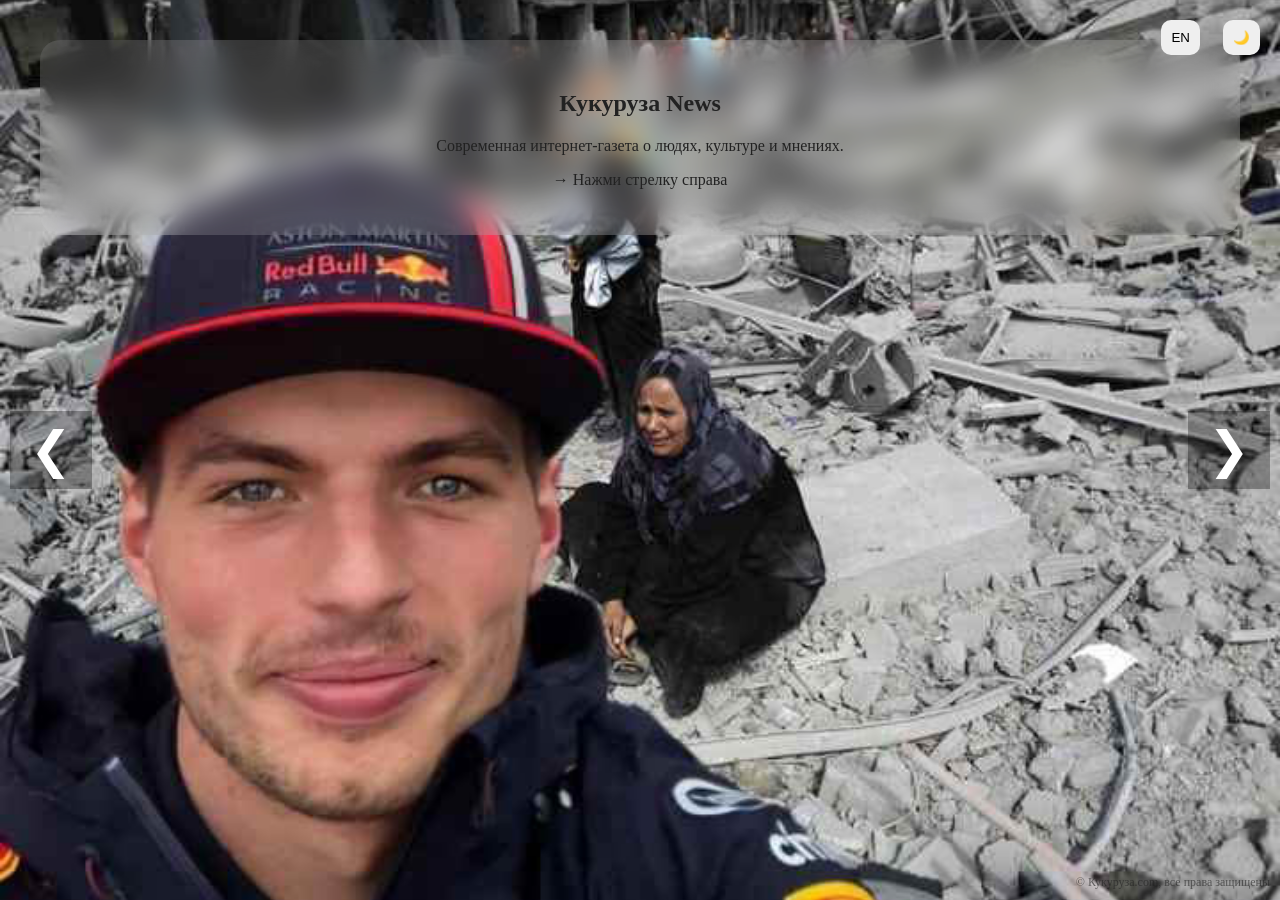
==== index.html @ 587a21b6 "Update index.html" ====
<!DOCTYPE html>
<html lang="ru">
<head>
<meta charset="UTF-8">
<title>Kukuruza News</title>
<link rel="stylesheet" href="style.css">
</head>

<body>

<button id="theme-toggle">🌙</button>
<button id="lang-toggle">EN</button>

<footer id="global-footer">© Кукуруза.com, все права защищены</footer>

<div class="slider">

    <button class="nav prev" onclick="prevSlide()">❮</button>
    <button class="nav next" onclick="nextSlide()">❯</button>

    <div class="slides">

        <!-- INTRO -->
        <section class="slide intro active" id="intro-slide">
            <div class="intro-overlay">
                <h1 data-ru="Кукуруза News" data-en="Kukuruza News"></h1>
                <p data-ru="Современная интернет-газета о людях, культуре и мнениях."
                   data-en="A modern online newspaper about people, culture, and opinions."></p>
                <p class="hint"
                   data-ru="→ Нажми стрелку справа"
                   data-en="→ Press the right arrow"></p>
            </div>
        </section>

        <!-- ARTICLE 1 -->
        <article class="slide">
            <h2 data-ru="Как зарядить батарею и выглядеть на все 100!"
                data-en="How to charge the battery and look your best!"></h2>
            <p data-ru="Привет! ЗОЖ..." 
               data-en="Hello! Healthy lifestyle..."></p>
            <img class="article-image" src="images/article1.jpg">
        </article>

        <!-- ARTICLE 2 -->
        <article class="slide">
            <h2 data-ru="Город добрых дел"
                data-en="City of Good Deeds"></h2>
            <p data-ru="Благотворительность..." 
               data-en="Charity..."></p>
            <img class="article-image" src="images/article2.jpg">
        </article>

        <!-- ARTICLE 3 -->
        <article class="slide">
            <h2 data-ru="Боль, дружба и мотоцикл"
                data-en="Pain, friendship ad a motorcycle"></h2>
            <p data-ru="Книги Анны Джейн..." 
               data-en="Anna Jane books..."></p>
            <img class="article-image" src="images/article3.jpg">
        </article>

        <!-- ARTICLE 4 -->
        <article class="slide">
            <h2 data-ru="Кореличский район"
                data-en="Korelichi District"></h2>
            <p data-ru="Достопримечательности..." 
               data-en="Attractions..."></p>
            <img class="article-image" src="images/article4.jpg">
        </article>

        <!-- ARTICLE 5 -->
        <article class="slide">
            <h2 data-ru="Летние каникулы"
                data-en="Summer holidays"></h2>
            <p data-ru="Как проводить лето..." 
               data-en="How to spend summer..."></p>
            <img class="article-image" src="images/article5.jpg">
        </article>

        <!-- ARTICLE 6 -->
        <article class="slide">
            <h2 data-ru="Наука и будущее"
                data-en="Science and future"></h2>
            <p data-ru="Открытия MIT..." 
               data-en="MIT discoveries..."></p>
            <img class="article-image" src="images/article6.jpg">
        </article>

        <!-- ARTICLE 7 -->
        <article class="slide">
            <h2 data-ru="ЗОЖ для подростков"
                data-en="Healthy lifestyle for teens"></h2>
            <p data-ru="Здоровье важно..." 
               data-en="Health is important..."></p>
            <img class="article-image" src="images/article7.jpg">
        </article>

    </div>
</div>

<script>
let current = 0;
const slides = document.querySelectorAll(".slide");

// ================= INIT =================
document.addEventListener("DOMContentLoaded", () => {
    updateLang();
    updateTheme();
    showSlide(0);
    startIntroBackground();
});

// ================= SLIDES =================
function showSlide(index){
    slides.forEach(s => s.classList.remove("active"));

    if(index < 0) index = slides.length - 1;
    if(index >= slides.length) index = 0;

    current = index;
    slides[current].classList.add("active");
}

function nextSlide(){ showSlide(current + 1); }
function prevSlide(){ showSlide(current - 1); }

// ================= LANGUAGE =================
let lang = "ru";

function updateLang(){
    document.querySelectorAll("[data-ru]").forEach(el=>{
        el.innerText = el.getAttribute(`data-${lang}`);
    });

    document.getElementById("lang-toggle").innerText =
        lang === "ru" ? "EN" : "RU";
}

document.getElementById("lang-toggle").onclick = () => {
    lang = lang === "ru" ? "en" : "ru";
    updateLang();
};

// ================= THEME =================
let dark = false;

function updateTheme(){
    document.body.classList.toggle("dark-mode", dark);
    document.getElementById("theme-toggle").innerText = dark ? "☀️" : "🌙";
}

document.getElementById("theme-toggle").onclick = () => {
    dark = !dark;
    updateTheme();
};

// ================= PRO INTRO BACKGROUND =================
const introSlide = document.getElementById("intro-slide");

const bgImages = [
"images/intro1.jpg","images/intro2.jpg","images/intro3.jpg",
"images/intro4.jpg","images/intro5.jpg",
"images/intro6.jpg","images/intro7.jpg",
"images/intro8.jpg","images/intro9.jpg","images/intro10.jpg"
];

function randomBg(){
    const img = bgImages[Math.floor(Math.random() * bgImages.length)];
    introSlide.style.backgroundImage = `url('${img}')`;
}

function startIntroBackground(){
    randomBg();
    setInterval(randomBg, 10000);
}
</script>

</body>
</html>
---- style.css ----
:root {
    --bg: #f4f1ea;
    --text: #222;
    --card: #fff;
}

body.dark-mode {
    --bg: #111;
    --text: #eee;
    --card: #1e1e1e;
}

body {
    margin: 0;
    font-family: Georgia, serif;
    background: var(--bg);
    color: var(--text);
    overflow: hidden;
}

/* PRO BACKGROUND */
body::before {
    content: "";
    position: fixed;
    inset: 0;
    background:
        radial-gradient(circle at 20% 20%, rgba(255,255,255,0.08), transparent 40%),
        radial-gradient(circle at 80% 30%, rgba(255,255,255,0.05), transparent 50%),
        radial-gradient(circle at 50% 80%, rgba(255,255,255,0.04), transparent 60%);
    pointer-events: none;
    z-index: 0;
}

/* SLIDES */
.slide {
    display: none;
    padding: 40px;
    min-height: 100vh;
    box-sizing: border-box;
    position: relative;
    z-index: 1;
}

.slide.active {
    display: block;
    animation: fade 0.6s ease;
}

@keyframes fade {
    from {opacity: 0; transform: scale(0.98);}
    to {opacity: 1; transform: scale(1);}
}

/* INTRO */
.intro {
    display: flex;
    justify-content: center;
    align-items: center;
    text-align: center;
    background-size: cover;
    background-position: center;
}

.intro-overlay {
    background: rgba(255,255,255,0.15);
    backdrop-filter: blur(15px);
    padding: 30px;
    border-radius: 20px;
}

/* ARTICLE */
article {
    max-width: 800px;
    margin: auto;
    background: var(--card);
    padding: 20px;
    border-radius: 15px;
}

/* IMAGE */
.article-image {
    width: 100%;
    border-radius: 12px;
    margin-top: 15px;
}

/* NAV */
.nav {
    position: fixed;
    top: 50%;
    transform: translateY(-50%);
    font-size: 50px;
    background: rgba(0,0,0,0.3);
    color: white;
    border: none;
    padding: 10px 20px;
    cursor: pointer;
    z-index: 10;
}

.prev { left: 10px; }
.next { right: 10px; }

/* BUTTONS */
#theme-toggle, #lang-toggle {
    position: fixed;
    top: 20px;
    padding: 10px;
    border-radius: 10px;
    border: none;
    cursor: pointer;
    z-index: 20;
}

#theme-toggle { right: 20px; }
#lang-toggle { right: 80px; }

/* FOOTER */
#global-footer {
    position: fixed;
    bottom: 10px;
    right: 10px;
    font-size: 12px;
    opacity: 0.6;
    z-index: 20;
}
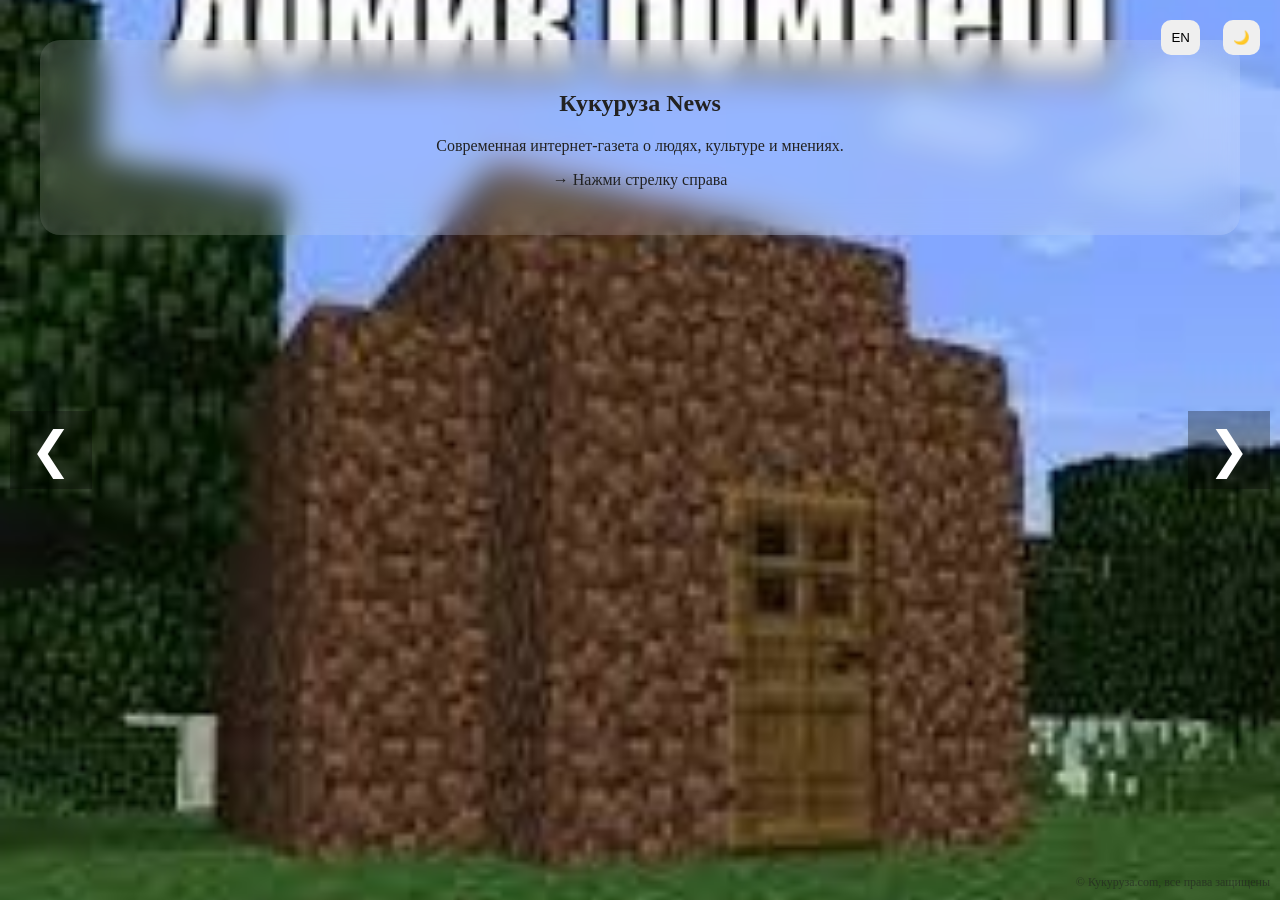
==== commit f60dcc1e: "Update index.html" ====
--- a/index.html
+++ b/index.html
@@ -119,6 +119,8 @@
 
     current = index;
     slides[current].classList.add("active");
+
+    window.scrollTo({ top: 0, behavior: "instant" });
 }
 
 function nextSlide(){ showSlide(current + 1); }
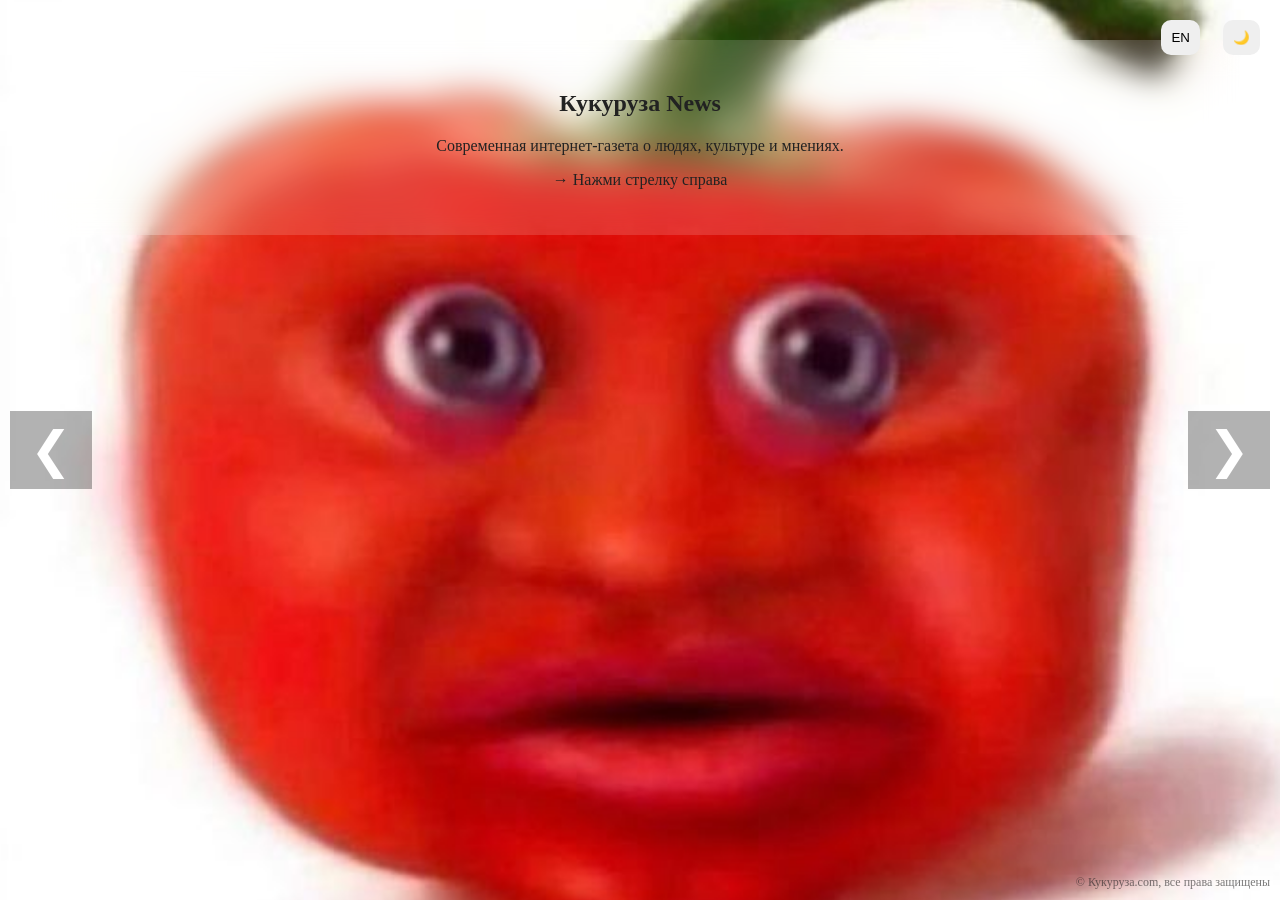
==== commit 3062a85f: "Update index.html" ====
--- a/index.html
+++ b/index.html
@@ -120,7 +120,7 @@
     current = index;
     slides[current].classList.add("active");
 
-    window.scrollTo({ top: 0, behavior: "instant" });
+    window.scrollTo({ top: 0, behavior: "smooth" });
 }
 
 function nextSlide(){ showSlide(current + 1); }
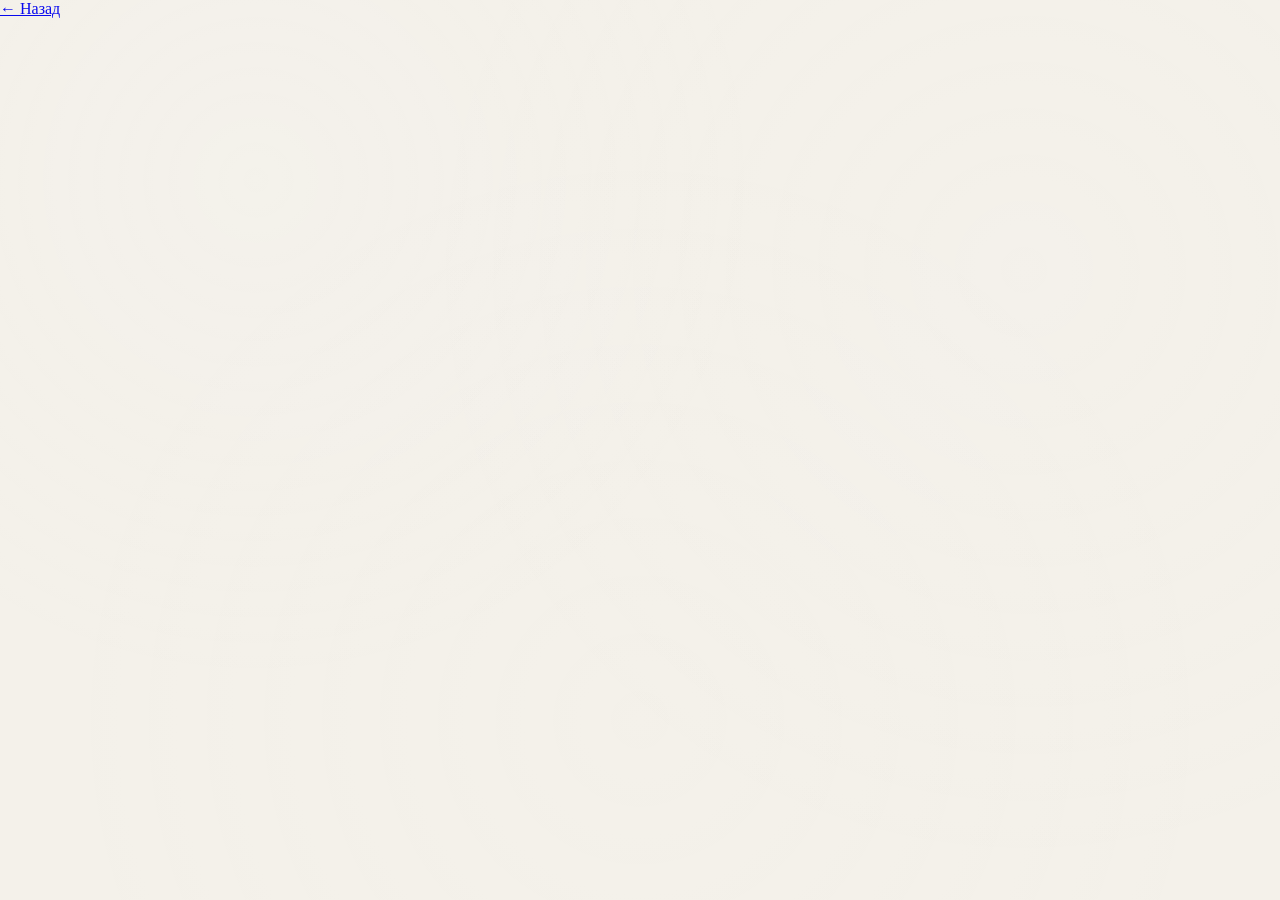
==== commit e0a4424e: "Update index.html" ====
--- a/index.html
+++ b/index.html
@@ -2,179 +2,45 @@
 <html lang="ru">
 <head>
 <meta charset="UTF-8">
-<title>Kukuruza News</title>
+<title>Article</title>
 <link rel="stylesheet" href="style.css">
 </head>
 
 <body>
 
-<button id="theme-toggle">🌙</button>
-<button id="lang-toggle">EN</button>
+<a href="index.html" class="back">← Назад</a>
 
-<footer id="global-footer">© Кукуруза.com, все права защищены</footer>
-
-<div class="slider">
-
-    <button class="nav prev" onclick="prevSlide()">❮</button>
-    <button class="nav next" onclick="nextSlide()">❯</button>
-
-    <div class="slides">
-
-        <!-- INTRO -->
-        <section class="slide intro active" id="intro-slide">
-            <div class="intro-overlay">
-                <h1 data-ru="Кукуруза News" data-en="Kukuruza News"></h1>
-                <p data-ru="Современная интернет-газета о людях, культуре и мнениях."
-                   data-en="A modern online newspaper about people, culture, and opinions."></p>
-                <p class="hint"
-                   data-ru="→ Нажми стрелку справа"
-                   data-en="→ Press the right arrow"></p>
-            </div>
-        </section>
-
-        <!-- ARTICLE 1 -->
-        <article class="slide">
-            <h2 data-ru="Как зарядить батарею и выглядеть на все 100!"
-                data-en="How to charge the battery and look your best!"></h2>
-            <p data-ru="Привет! ЗОЖ..." 
-               data-en="Hello! Healthy lifestyle..."></p>
-            <img class="article-image" src="images/article1.jpg">
-        </article>
-
-        <!-- ARTICLE 2 -->
-        <article class="slide">
-            <h2 data-ru="Город добрых дел"
-                data-en="City of Good Deeds"></h2>
-            <p data-ru="Благотворительность..." 
-               data-en="Charity..."></p>
-            <img class="article-image" src="images/article2.jpg">
-        </article>
-
-        <!-- ARTICLE 3 -->
-        <article class="slide">
-            <h2 data-ru="Боль, дружба и мотоцикл"
-                data-en="Pain, friendship ad a motorcycle"></h2>
-            <p data-ru="Книги Анны Джейн..." 
-               data-en="Anna Jane books..."></p>
-            <img class="article-image" src="images/article3.jpg">
-        </article>
-
-        <!-- ARTICLE 4 -->
-        <article class="slide">
-            <h2 data-ru="Кореличский район"
-                data-en="Korelichi District"></h2>
-            <p data-ru="Достопримечательности..." 
-               data-en="Attractions..."></p>
-            <img class="article-image" src="images/article4.jpg">
-        </article>
-
-        <!-- ARTICLE 5 -->
-        <article class="slide">
-            <h2 data-ru="Летние каникулы"
-                data-en="Summer holidays"></h2>
-            <p data-ru="Как проводить лето..." 
-               data-en="How to spend summer..."></p>
-            <img class="article-image" src="images/article5.jpg">
-        </article>
-
-        <!-- ARTICLE 6 -->
-        <article class="slide">
-            <h2 data-ru="Наука и будущее"
-                data-en="Science and future"></h2>
-            <p data-ru="Открытия MIT..." 
-               data-en="MIT discoveries..."></p>
-            <img class="article-image" src="images/article6.jpg">
-        </article>
-
-        <!-- ARTICLE 7 -->
-        <article class="slide">
-            <h2 data-ru="ЗОЖ для подростков"
-                data-en="Healthy lifestyle for teens"></h2>
-            <p data-ru="Здоровье важно..." 
-               data-en="Health is important..."></p>
-            <img class="article-image" src="images/article7.jpg">
-        </article>
-
-    </div>
-</div>
+<div id="article" class="article"></div>
 
 <script>
-let current = 0;
-const slides = document.querySelectorAll(".slide");
-
-// ================= INIT =================
-document.addEventListener("DOMContentLoaded", () => {
-    updateLang();
-    updateTheme();
-    showSlide(0);
-    startIntroBackground();
-});
-
-// ================= SLIDES =================
-function showSlide(index){
-    slides.forEach(s => s.classList.remove("active"));
-
-    if(index < 0) index = slides.length - 1;
-    if(index >= slides.length) index = 0;
-
-    current = index;
-    slides[current].classList.add("active");
-
-    window.scrollTo({ top: 0, behavior: "smooth" });
+const articles = {
+1: {
+title: "Как зарядить батарею",
+text: "Полный текст статьи 1...",
+img: "images/article1.jpg"
+},
+2: {
+title: "Город добрых дел",
+text: "Полный текст статьи 2...",
+img: "images/article2.jpg"
+},
+3: {
+title: "Боль и дружба",
+text: "Полный текст статьи 3...",
+img: "images/article3.jpg"
 }
-
-function nextSlide(){ showSlide(current + 1); }
-function prevSlide(){ showSlide(current - 1); }
-
-// ================= LANGUAGE =================
-let lang = "ru";
-
-function updateLang(){
-    document.querySelectorAll("[data-ru]").forEach(el=>{
-        el.innerText = el.getAttribute(`data-${lang}`);
-    });
-
-    document.getElementById("lang-toggle").innerText =
-        lang === "ru" ? "EN" : "RU";
-}
-
-document.getElementById("lang-toggle").onclick = () => {
-    lang = lang === "ru" ? "en" : "ru";
-    updateLang();
 };
 
-// ================= THEME =================
-let dark = false;
+const params = new URLSearchParams(location.search);
+const id = params.get("id");
 
-function updateTheme(){
-    document.body.classList.toggle("dark-mode", dark);
-    document.getElementById("theme-toggle").innerText = dark ? "☀️" : "🌙";
-}
+const a = articles[id];
 
-document.getElementById("theme-toggle").onclick = () => {
-    dark = !dark;
-    updateTheme();
-};
-
-// ================= PRO INTRO BACKGROUND =================
-const introSlide = document.getElementById("intro-slide");
-
-const bgImages = [
-"images/intro1.jpg","images/intro2.jpg","images/intro3.jpg",
-"images/intro4.jpg","images/intro5.jpg",
-"images/intro6.jpg","images/intro7.jpg",
-"images/intro8.jpg","images/intro9.jpg","images/intro10.jpg"
-];
-
-function randomBg(){
-    const img = bgImages[Math.floor(Math.random() * bgImages.length)];
-    introSlide.style.backgroundImage = `url('${img}')`;
-}
-
-function startIntroBackground(){
-    randomBg();
-    setInterval(randomBg, 10000);
-}
+document.getElementById("article").innerHTML = `
+    <h1>${a.title}</h1>
+    <img src="${a.img}">
+    <p>${a.text}</p>
+`;
 </script>
 
 </body>
--- a/style.css
+++ b/style.css
@@ -124,3 +124,8 @@
     opacity: 0.6;
     z-index: 20;
 }
+
+html, body {
+    height: 100%;
+    overflow-x: hidden;
+}
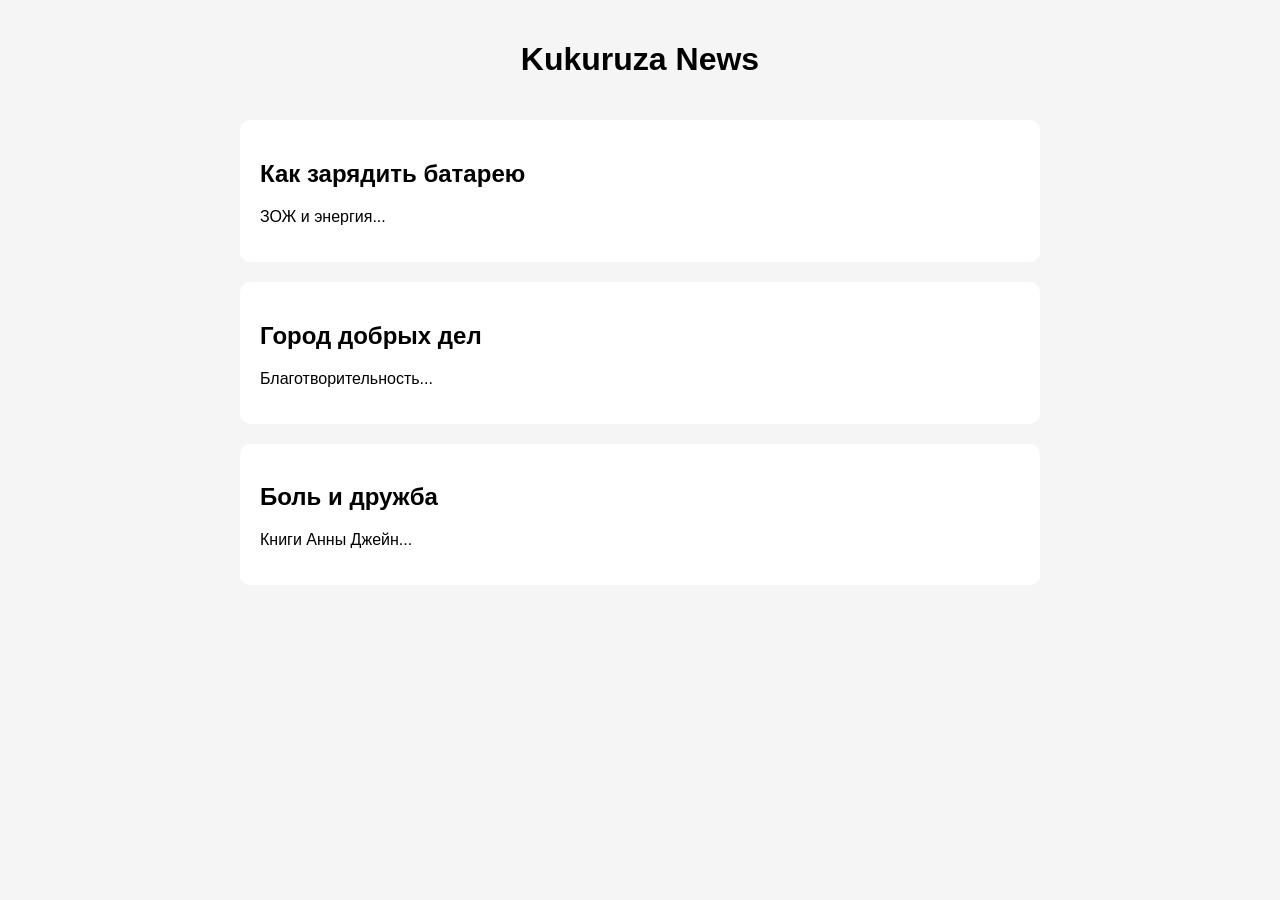
==== commit 5dc20534: "Update index.html" ====
--- a/index.html
+++ b/index.html
@@ -2,46 +2,32 @@
 <html lang="ru">
 <head>
 <meta charset="UTF-8">
-<title>Article</title>
+<title>Kukuruza News</title>
 <link rel="stylesheet" href="style.css">
 </head>
 
 <body>
 
-<a href="index.html" class="back">← Назад</a>
+<h1 class="logo">Kukuruza News</h1>
 
-<div id="article" class="article"></div>
+<div class="feed">
 
-<script>
-const articles = {
-1: {
-title: "Как зарядить батарею",
-text: "Полный текст статьи 1...",
-img: "images/article1.jpg"
-},
-2: {
-title: "Город добрых дел",
-text: "Полный текст статьи 2...",
-img: "images/article2.jpg"
-},
-3: {
-title: "Боль и дружба",
-text: "Полный текст статьи 3...",
-img: "images/article3.jpg"
-}
-};
+    <a class="card" href="article.html?id=1">
+        <h2>Как зарядить батарею</h2>
+        <p>ЗОЖ и энергия...</p>
+    </a>
 
-const params = new URLSearchParams(location.search);
-const id = params.get("id");
+    <a class="card" href="article.html?id=2">
+        <h2>Город добрых дел</h2>
+        <p>Благотворительность...</p>
+    </a>
 
-const a = articles[id];
+    <a class="card" href="article.html?id=3">
+        <h2>Боль и дружба</h2>
+        <p>Книги Анны Джейн...</p>
+    </a>
 
-document.getElementById("article").innerHTML = `
-    <h1>${a.title}</h1>
-    <img src="${a.img}">
-    <p>${a.text}</p>
-`;
-</script>
+</div>
 
 </body>
 </html>
--- a/style.css
+++ b/style.css
@@ -1,131 +1,47 @@
-:root {
-    --bg: #f4f1ea;
-    --text: #222;
-    --card: #fff;
+body {
+    margin: 0;
+    font-family: Arial;
+    background: #f5f5f5;
 }
 
-body.dark-mode {
-    --bg: #111;
-    --text: #eee;
-    --card: #1e1e1e;
+/* LOGO */
+.logo {
+    text-align: center;
+    padding: 20px;
 }
 
-body {
-    margin: 0;
-    font-family: Georgia, serif;
-    background: var(--bg);
-    color: var(--text);
-    overflow: hidden;
+/* FEED */
+.feed {
+    display: grid;
+    gap: 20px;
+    max-width: 800px;
+    margin: auto;
 }
 
-/* PRO BACKGROUND */
-body::before {
-    content: "";
-    position: fixed;
-    inset: 0;
-    background:
-        radial-gradient(circle at 20% 20%, rgba(255,255,255,0.08), transparent 40%),
-        radial-gradient(circle at 80% 30%, rgba(255,255,255,0.05), transparent 50%),
-        radial-gradient(circle at 50% 80%, rgba(255,255,255,0.04), transparent 60%);
-    pointer-events: none;
-    z-index: 0;
+.card {
+    display: block;
+    background: white;
+    padding: 20px;
+    text-decoration: none;
+    color: black;
+    border-radius: 10px;
 }
 
-/* SLIDES */
-.slide {
-    display: none;
-    padding: 40px;
-    min-height: 100vh;
-    box-sizing: border-box;
-    position: relative;
-    z-index: 1;
+/* ARTICLE PAGE */
+.article {
+    max-width: 800px;
+    margin: auto;
+    background: white;
+    padding: 20px;
 }
 
-.slide.active {
-    display: block;
-    animation: fade 0.6s ease;
+.article img {
+    width: 100%;
+    border-radius: 10px;
 }
 
-@keyframes fade {
-    from {opacity: 0; transform: scale(0.98);}
-    to {opacity: 1; transform: scale(1);}
+/* BACK */
+.back {
+    display: block;
+    padding: 15px;
 }
-
-/* INTRO */
-.intro {
-    display: flex;
-    justify-content: center;
-    align-items: center;
-    text-align: center;
-    background-size: cover;
-    background-position: center;
-}
-
-.intro-overlay {
-    background: rgba(255,255,255,0.15);
-    backdrop-filter: blur(15px);
-    padding: 30px;
-    border-radius: 20px;
-}
-
-/* ARTICLE */
-article {
-    max-width: 800px;
-    margin: auto;
-    background: var(--card);
-    padding: 20px;
-    border-radius: 15px;
-}
-
-/* IMAGE */
-.article-image {
-    width: 100%;
-    border-radius: 12px;
-    margin-top: 15px;
-}
-
-/* NAV */
-.nav {
-    position: fixed;
-    top: 50%;
-    transform: translateY(-50%);
-    font-size: 50px;
-    background: rgba(0,0,0,0.3);
-    color: white;
-    border: none;
-    padding: 10px 20px;
-    cursor: pointer;
-    z-index: 10;
-}
-
-.prev { left: 10px; }
-.next { right: 10px; }
-
-/* BUTTONS */
-#theme-toggle, #lang-toggle {
-    position: fixed;
-    top: 20px;
-    padding: 10px;
-    border-radius: 10px;
-    border: none;
-    cursor: pointer;
-    z-index: 20;
-}
-
-#theme-toggle { right: 20px; }
-#lang-toggle { right: 80px; }
-
-/* FOOTER */
-#global-footer {
-    position: fixed;
-    bottom: 10px;
-    right: 10px;
-    font-size: 12px;
-    opacity: 0.6;
-    z-index: 20;
-}
-
-html, body {
-    height: 100%;
-    overflow-x: hidden;
-}
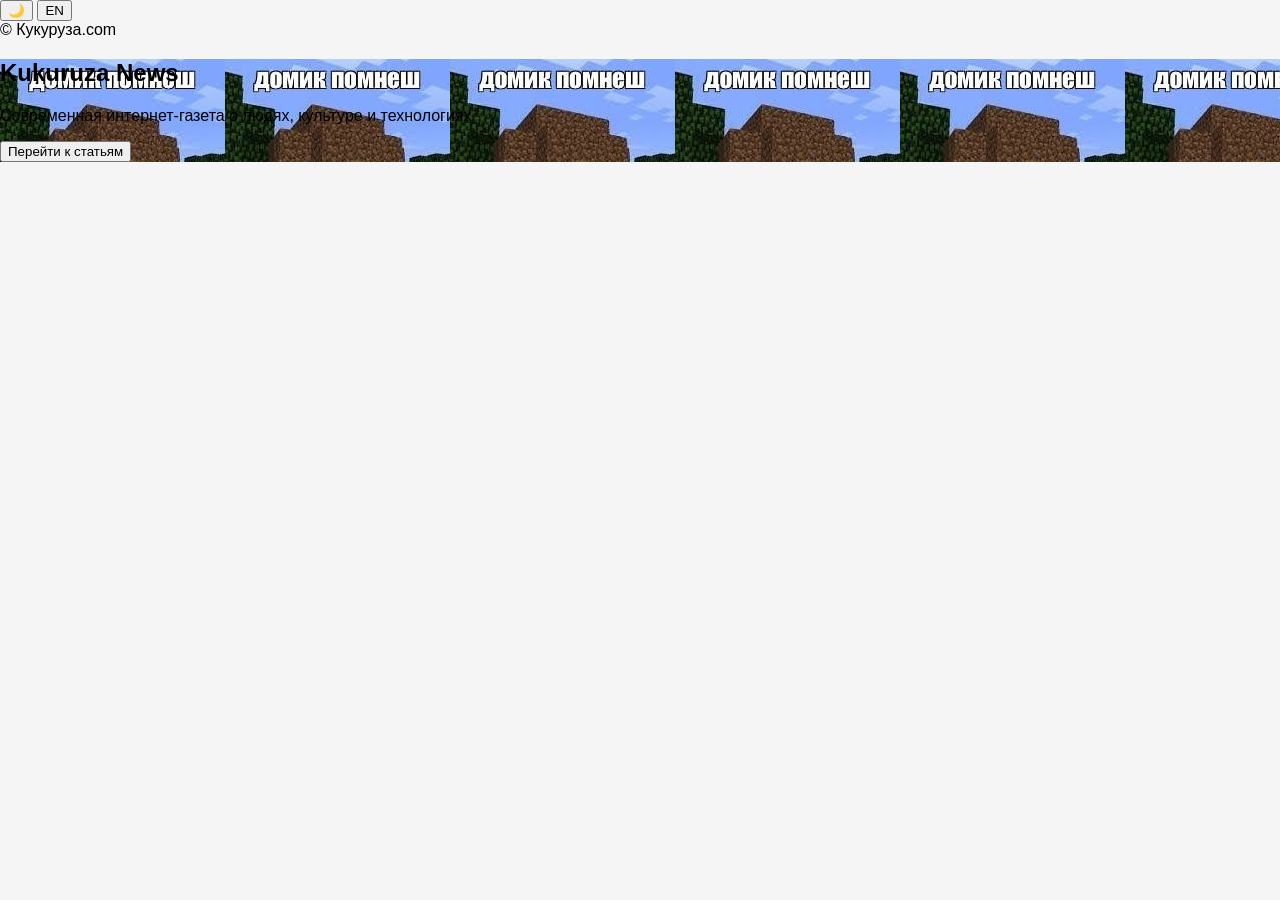
==== commit cc8fc196: "Update index.html" ====
--- a/index.html
+++ b/index.html
@@ -8,26 +8,156 @@
 
 <body>
 
-<h1 class="logo">Kukuruza News</h1>
+<!-- ================= UI ================= -->
+<button id="theme-toggle">🌙</button>
+<button id="lang-toggle">EN</button>
 
-<div class="feed">
+<footer id="global-footer">© Кукуруза.com</footer>
 
-    <a class="card" href="article.html?id=1">
-        <h2>Как зарядить батарею</h2>
-        <p>ЗОЖ и энергия...</p>
-    </a>
+<!-- ================= INTRO PAGE ================= -->
+<section id="intro" class="intro active">
 
-    <a class="card" href="article.html?id=2">
-        <h2>Город добрых дел</h2>
-        <p>Благотворительность...</p>
-    </a>
+    <div class="intro-overlay">
+        <h1 data-ru="Kukuruza News" data-en="Kukuruza News"></h1>
 
-    <a class="card" href="article.html?id=3">
-        <h2>Боль и дружба</h2>
-        <p>Книги Анны Джейн...</p>
-    </a>
+        <p data-ru="Современная интернет-газета о людях, культуре и технологиях"
+           data-en="A modern online newspaper about people, culture and technology"></p>
 
+        <button id="enter-btn"
+            data-ru="Перейти к статьям"
+            data-en="Enter articles">
+            Перейти к статьям
+        </button>
+    </div>
+
+</section>
+
+<!-- ================= SLIDER ================= -->
+<div class="slider" id="slider">
+
+    <button class="nav prev" onclick="prevSlide()">❮</button>
+    <button class="nav next" onclick="nextSlide()">❯</button>
+
+    <div class="slides">
+
+        <!-- ===== ARTICLE 1 ===== -->
+        <article class="slide active">
+            <h2 data-ru="Здоровый образ жизни" data-en="Healthy lifestyle"></h2>
+            <p data-ru="Текст статьи 1..." data-en="Article text 1..."></p>
+            <img src="images/article1.jpg" class="article-image">
+        </article>
+
+        <!-- ===== ARTICLE 2 ===== -->
+        <article class="slide">
+            <h2 data-ru="Благотворительность" data-en="Charity"></h2>
+            <p data-ru="Текст статьи 2..." data-en="Article text 2..."></p>
+            <img src="images/article2.jpg" class="article-image">
+        </article>
+
+        <!-- ===== ARTICLE 3 ===== -->
+        <article class="slide">
+            <h2 data-ru="Книги и эмоции" data-en="Books and emotions"></h2>
+            <p data-ru="Текст статьи 3..." data-en="Article text 3..."></p>
+            <img src="images/article3.jpg" class="article-image">
+        </article>
+
+    </div>
 </div>
+
+<script>
+
+// ================= STATE =================
+let lang = "ru";
+let dark = false;
+
+const intro = document.getElementById("intro");
+const slider = document.getElementById("slider");
+const slides = document.querySelectorAll(".slide");
+let current = 0;
+
+// ================= INIT =================
+document.addEventListener("DOMContentLoaded", () => {
+    updateLang();
+    updateTheme();
+
+    slider.style.display = "none"; // статьи скрыты сначала
+});
+
+// ================= ENTER BUTTON =================
+document.getElementById("enter-btn").onclick = () => {
+    intro.style.display = "none";
+    slider.style.display = "block";
+    showSlide(0);
+};
+
+// ================= SLIDES =================
+function showSlide(index){
+
+    slides.forEach(s => s.classList.remove("active"));
+
+    if(index < 0) index = slides.length - 1;
+    if(index >= slides.length) index = 0;
+
+    current = index;
+    slides[current].classList.add("active");
+
+    // FIX: всегда прокрутка вверх (твоя проблема)
+    window.scrollTo({ top: 0, behavior: "smooth" });
+}
+
+function nextSlide(){ showSlide(current + 1); }
+function prevSlide(){ showSlide(current - 1); }
+
+// ================= LANGUAGE =================
+function updateLang(){
+    document.querySelectorAll("[data-ru]").forEach(el=>{
+        el.innerText = el.getAttribute(`data-${lang}`);
+    });
+
+    document.getElementById("lang-toggle").innerText =
+        lang === "ru" ? "EN" : "RU";
+}
+
+document.getElementById("lang-toggle").onclick = () => {
+    lang = lang === "ru" ? "en" : "ru";
+    updateLang();
+};
+
+// ================= THEME =================
+function updateTheme(){
+    document.body.classList.toggle("dark-mode", dark);
+    document.getElementById("theme-toggle").innerText = dark ? "☀️" : "🌙";
+}
+
+document.getElementById("theme-toggle").onclick = () => {
+    dark = !dark;
+    updateTheme();
+};
+
+// ================= PRO BACKGROUND (10 RANDOM IMAGES) =================
+const introImages = [
+    "images/intro1.jpg",
+    "images/intro2.jpg",
+    "images/intro3.jpg",
+    "images/intro4.jpg",
+    "images/intro5.jpg",
+    "images/intro6.jpg",
+    "images/intro7.jpg",
+    "images/intro8.jpg",
+    "images/intro9.jpg",
+    "images/intro10.jpg"
+];
+
+function setRandomBackground(){
+    const img = introImages[Math.floor(Math.random() * introImages.length)];
+    intro.style.backgroundImage = `url('${img}')`;
+}
+
+// каждые 10 секунд
+setInterval(setRandomBackground, 10000);
+setRandomBackground();
+
+</script>
 
 </body>
 </html>
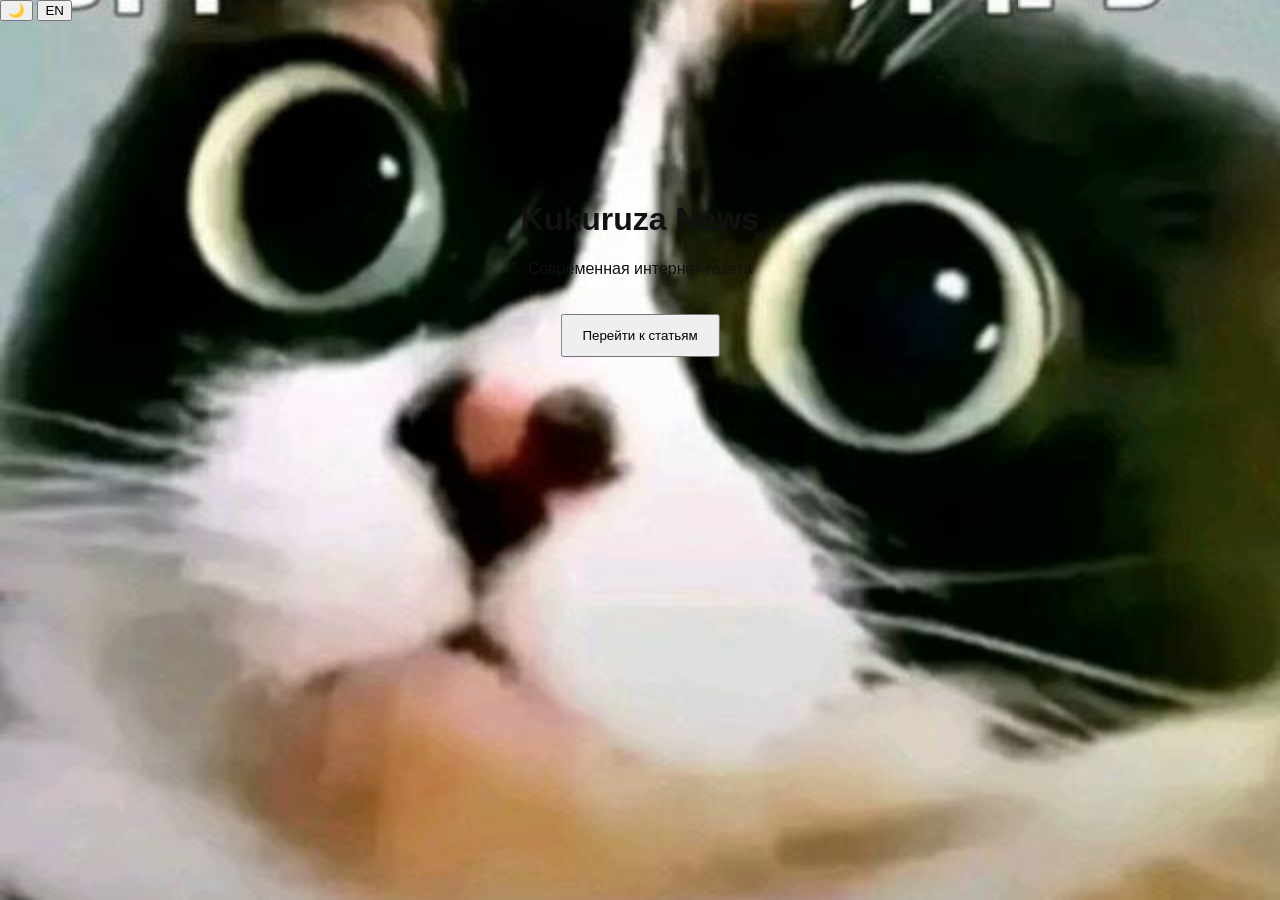
==== commit bdecbba2: "Update index.html" ====
--- a/index.html
+++ b/index.html
@@ -8,156 +8,22 @@
 
 <body>
 
-<!-- ================= UI ================= -->
+<!-- UI -->
 <button id="theme-toggle">🌙</button>
 <button id="lang-toggle">EN</button>
 
-<footer id="global-footer">© Кукуруза.com</footer>
+<div class="top-bar">
+    <h1 data-ru="Kukuruza News" data-en="Kukuruza News"></h1>
+    <p data-ru="Современная интернет-газета" data-en="Modern online newspaper"></p>
 
-<!-- ================= INTRO PAGE ================= -->
-<section id="intro" class="intro active">
-
-    <div class="intro-overlay">
-        <h1 data-ru="Kukuruza News" data-en="Kukuruza News"></h1>
-
-        <p data-ru="Современная интернет-газета о людях, культуре и технологиях"
-           data-en="A modern online newspaper about people, culture and technology"></p>
-
-        <button id="enter-btn"
-            data-ru="Перейти к статьям"
-            data-en="Enter articles">
-            Перейти к статьям
-        </button>
-    </div>
-
-</section>
-
-<!-- ================= SLIDER ================= -->
-<div class="slider" id="slider">
-
-    <button class="nav prev" onclick="prevSlide()">❮</button>
-    <button class="nav next" onclick="nextSlide()">❯</button>
-
-    <div class="slides">
-
-        <!-- ===== ARTICLE 1 ===== -->
-        <article class="slide active">
-            <h2 data-ru="Здоровый образ жизни" data-en="Healthy lifestyle"></h2>
-            <p data-ru="Текст статьи 1..." data-en="Article text 1..."></p>
-            <img src="images/article1.jpg" class="article-image">
-        </article>
-
-        <!-- ===== ARTICLE 2 ===== -->
-        <article class="slide">
-            <h2 data-ru="Благотворительность" data-en="Charity"></h2>
-            <p data-ru="Текст статьи 2..." data-en="Article text 2..."></p>
-            <img src="images/article2.jpg" class="article-image">
-        </article>
-
-        <!-- ===== ARTICLE 3 ===== -->
-        <article class="slide">
-            <h2 data-ru="Книги и эмоции" data-en="Books and emotions"></h2>
-            <p data-ru="Текст статьи 3..." data-en="Article text 3..."></p>
-            <img src="images/article3.jpg" class="article-image">
-        </article>
-
-    </div>
+    <button class="main-btn" onclick="goToArticles()"
+        data-ru="Перейти к статьям"
+        data-en="Go to articles"></button>
 </div>
 
-<script>
+<!-- PRO BACKGROUND SLIDER -->
+<div class="bg"></div>
 
-// ================= STATE =================
-let lang = "ru";
-let dark = false;
-
-const intro = document.getElementById("intro");
-const slider = document.getElementById("slider");
-const slides = document.querySelectorAll(".slide");
-let current = 0;
-
-// ================= INIT =================
-document.addEventListener("DOMContentLoaded", () => {
-    updateLang();
-    updateTheme();
-
-    slider.style.display = "none"; // статьи скрыты сначала
-});
-
-// ================= ENTER BUTTON =================
-document.getElementById("enter-btn").onclick = () => {
-    intro.style.display = "none";
-    slider.style.display = "block";
-    showSlide(0);
-};
-
-// ================= SLIDES =================
-function showSlide(index){
-
-    slides.forEach(s => s.classList.remove("active"));
-
-    if(index < 0) index = slides.length - 1;
-    if(index >= slides.length) index = 0;
-
-    current = index;
-    slides[current].classList.add("active");
-
-    // FIX: всегда прокрутка вверх (твоя проблема)
-    window.scrollTo({ top: 0, behavior: "smooth" });
-}
-
-function nextSlide(){ showSlide(current + 1); }
-function prevSlide(){ showSlide(current - 1); }
-
-// ================= LANGUAGE =================
-function updateLang(){
-    document.querySelectorAll("[data-ru]").forEach(el=>{
-        el.innerText = el.getAttribute(`data-${lang}`);
-    });
-
-    document.getElementById("lang-toggle").innerText =
-        lang === "ru" ? "EN" : "RU";
-}
-
-document.getElementById("lang-toggle").onclick = () => {
-    lang = lang === "ru" ? "en" : "ru";
-    updateLang();
-};
-
-// ================= THEME =================
-function updateTheme(){
-    document.body.classList.toggle("dark-mode", dark);
-    document.getElementById("theme-toggle").innerText = dark ? "☀️" : "🌙";
-}
-
-document.getElementById("theme-toggle").onclick = () => {
-    dark = !dark;
-    updateTheme();
-};
-
-// ================= PRO BACKGROUND (10 RANDOM IMAGES) =================
-const introImages = [
-    "images/intro1.jpg",
-    "images/intro2.jpg",
-    "images/intro3.jpg",
-    "images/intro4.jpg",
-    "images/intro5.jpg",
-    "images/intro6.jpg",
-    "images/intro7.jpg",
-    "images/intro8.jpg",
-    "images/intro9.jpg",
-    "images/intro10.jpg"
-];
-
-function setRandomBackground(){
-    const img = introImages[Math.floor(Math.random() * introImages.length)];
-    intro.style.backgroundImage = `url('${img}')`;
-}
-
-// каждые 10 секунд
-setInterval(setRandomBackground, 10000);
-setRandomBackground();
-
-</script>
-
+<script src="script.js"></script>
 </body>
 </html>
--- a/style.css
+++ b/style.css
@@ -1,47 +1,49 @@
 body {
     margin: 0;
     font-family: Arial;
-    background: #f5f5f5;
+    background: #f4f1ea;
+    color: #111;
 }
 
-/* LOGO */
-.logo {
+/* TOP PAGE */
+.top-bar {
+    position: absolute;
+    top: 20%;
+    left: 50%;
+    transform: translateX(-50%);
     text-align: center;
+}
+
+/* BUTTON */
+.main-btn {
+    padding: 12px 20px;
+    margin-top: 20px;
+    cursor: pointer;
+}
+
+/* BACKGROUND SLIDER */
+.bg {
+    position: fixed;
+    top: 0;
+    left: 0;
+    width: 100%;
+    height: 100%;
+    z-index: -1;
+    background-size: cover;
+    background-position: center;
+    transition: opacity 1s ease;
+    opacity: 1;
+}
+
+/* ARTICLE PAGE */
+.article-page {
+    max-width: 800px;
+    margin: 80px auto;
     padding: 20px;
 }
 
-/* FEED */
-.feed {
-    display: grid;
-    gap: 20px;
-    max-width: 800px;
-    margin: auto;
+/* DARK MODE */
+.dark {
+    background: #111;
+    color: white;
 }
-
-.card {
-    display: block;
-    background: white;
-    padding: 20px;
-    text-decoration: none;
-    color: black;
-    border-radius: 10px;
-}
-
-/* ARTICLE PAGE */
-.article {
-    max-width: 800px;
-    margin: auto;
-    background: white;
-    padding: 20px;
-}
-
-.article img {
-    width: 100%;
-    border-radius: 10px;
-}
-
-/* BACK */
-.back {
-    display: block;
-    padding: 15px;
-}
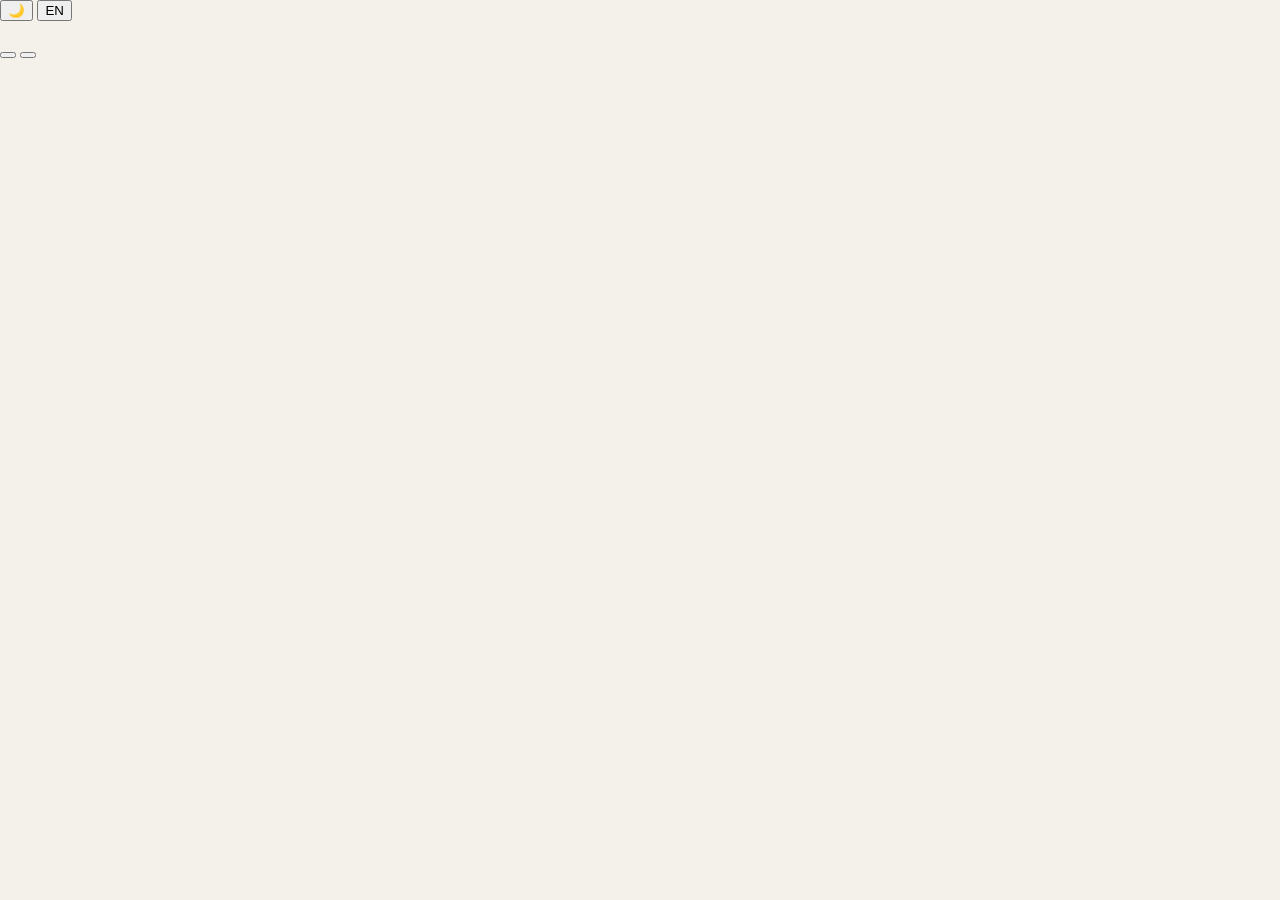
==== commit eafbcd5e: "Update index.html" ====
--- a/index.html
+++ b/index.html
@@ -8,21 +8,38 @@
 
 <body>
 
-<!-- UI -->
+<!-- TOP UI -->
 <button id="theme-toggle">🌙</button>
 <button id="lang-toggle">EN</button>
 
-<div class="top-bar">
-    <h1 data-ru="Kukuruza News" data-en="Kukuruza News"></h1>
-    <p data-ru="Современная интернет-газета" data-en="Modern online newspaper"></p>
+<!-- HERO -->
+<section class="hero">
 
-    <button class="main-btn" onclick="goToArticles()"
-        data-ru="Перейти к статьям"
-        data-en="Go to articles"></button>
-</div>
+    <div class="hero-bg"></div>
 
-<!-- PRO BACKGROUND SLIDER -->
-<div class="bg"></div>
+    <div class="hero-content glass">
+
+        <h1 data-ru="Kukuruza News" data-en="Kukuruza News"></h1>
+
+        <p data-ru="Современная интернет-газета о культуре, людях и технологиях"
+           data-en="Modern online newspaper about culture, people and technology"></p>
+
+        <div class="hero-buttons">
+            <button onclick="showLatest()" data-ru="Последние статьи" data-en="Latest articles"></button>
+            <button onclick="showWeekly()" data-ru="По неделям" data-en="By weeks"></button>
+        </div>
+
+    </div>
+</section>
+
+<!-- ARTICLES PANEL -->
+<section class="panel hidden" id="panel">
+
+    <h2 id="panel-title"></h2>
+
+    <div id="articles"></div>
+
+</section>
 
 <script src="script.js"></script>
 </body>
